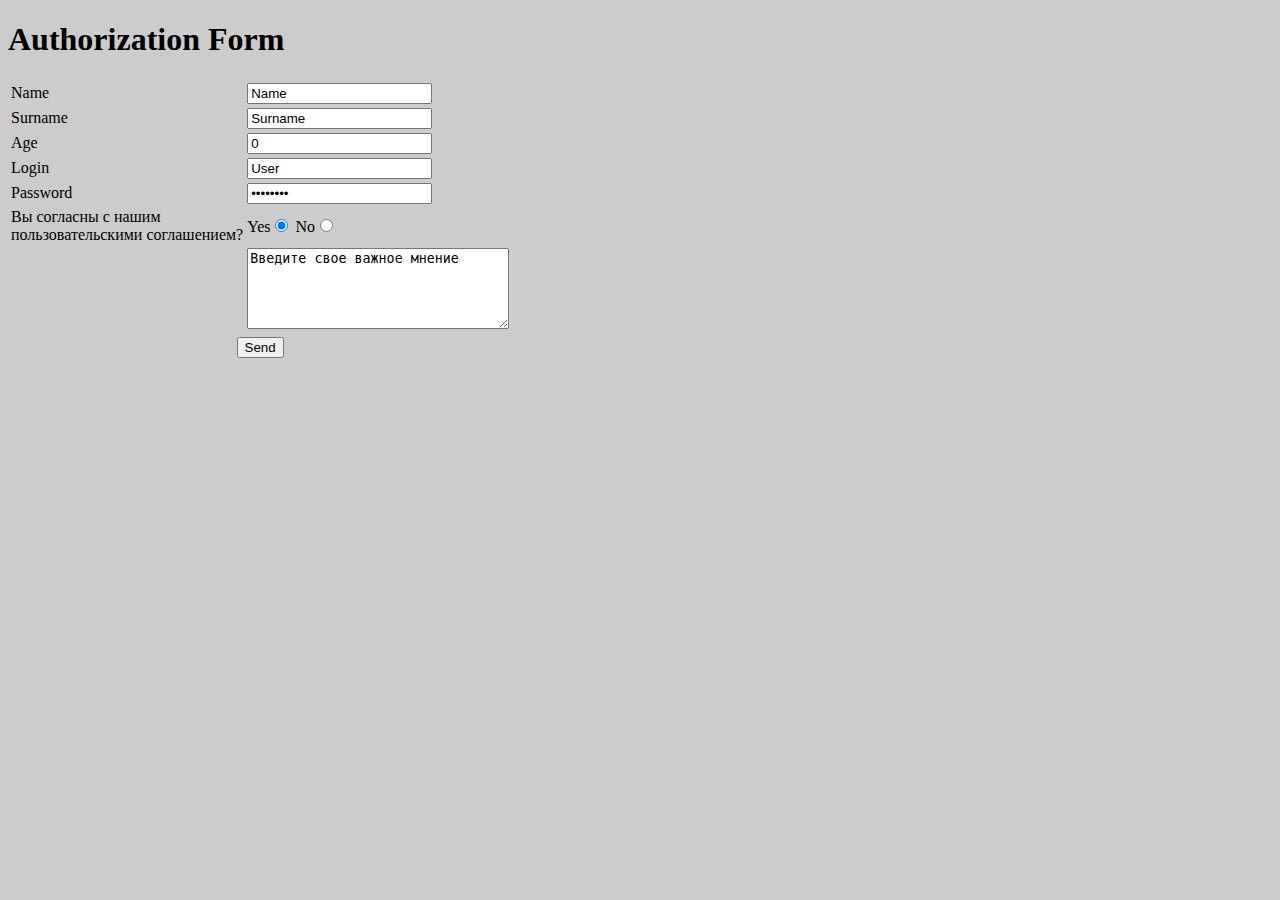
==== Lesson8HTML/index.html @ eaffdfd8 "Для MAC" ====
<!DOCTYPE html>
 <html>
 <head>
 	<title>Форма регистрации</title>
 	<link rel="stylesheet" type="text/css" href="style.css">
 </head>
 <body>
 <h1>Authorization Form</h1>
 <form>
 	<table>
 		<tr>
 			<td><label for = "name">Name</label></td>
 			<td><input type = "text" name = "name-field" id = "name" value = "Name"></td>
 		</tr>
 		<tr>
 			<td><label for = "surname">Surname</label></td>
 			<td><input type = "text" name = "surname-field" id = "surname" value = "Surname"></td>
 		</tr>
 		<tr>
 			<td><label for = "age">Age</label></td>
 			<td><input type = "text" name = "text-field" id = "age" value = "0"></td>
 		</tr>
 		<tr>
 			<td><label for = "login">Login</label></td>
 			<td><input type = "login" name = "login-field" id = "login" value = "User"></td>
 		</tr>
 		<tr>
 			<td><label for = "password">Password</label></td>
 			<td><input type = "password" name = "password-field" id = "password" value = "Password"></td>
 		</tr>
 		
 		<tr>
 			<td><label for = "agreement">Вы согласны с нашим<br> пользовательскими соглашением?</label></td>
 			<td><label>Yes<input type = "radio" name = "text-field" id = "agreement" checked></label>
 				<label>No<input type = "radio" name = "text-field" id = "agreement"></label></td>
 		</tr>
 		<tr>
 			<td></td>
 			<td><textarea name = "about-text" id = "about-id" rows = "5" cols = "30">Введите свое важное мнение</textarea></td>
 		</tr>
 		<tr>
 			<td colspan = "2"><div><input type = "submit" name = "button-field" id = "button-send" value="Send"></div></td>
 		</tr>
 </form>
 </body>
 </html>
---- Lesson8HTML/style.css ----
input:hover, textarea:hover { 
	border-color: blue;
	color: green;
 }

 input:focus, textarea:focus {
 	border-color: red;
 	color: yellow;
 }

div {
 	text-align: center;
 }

 body {
 	background-color: #ccc;
 }
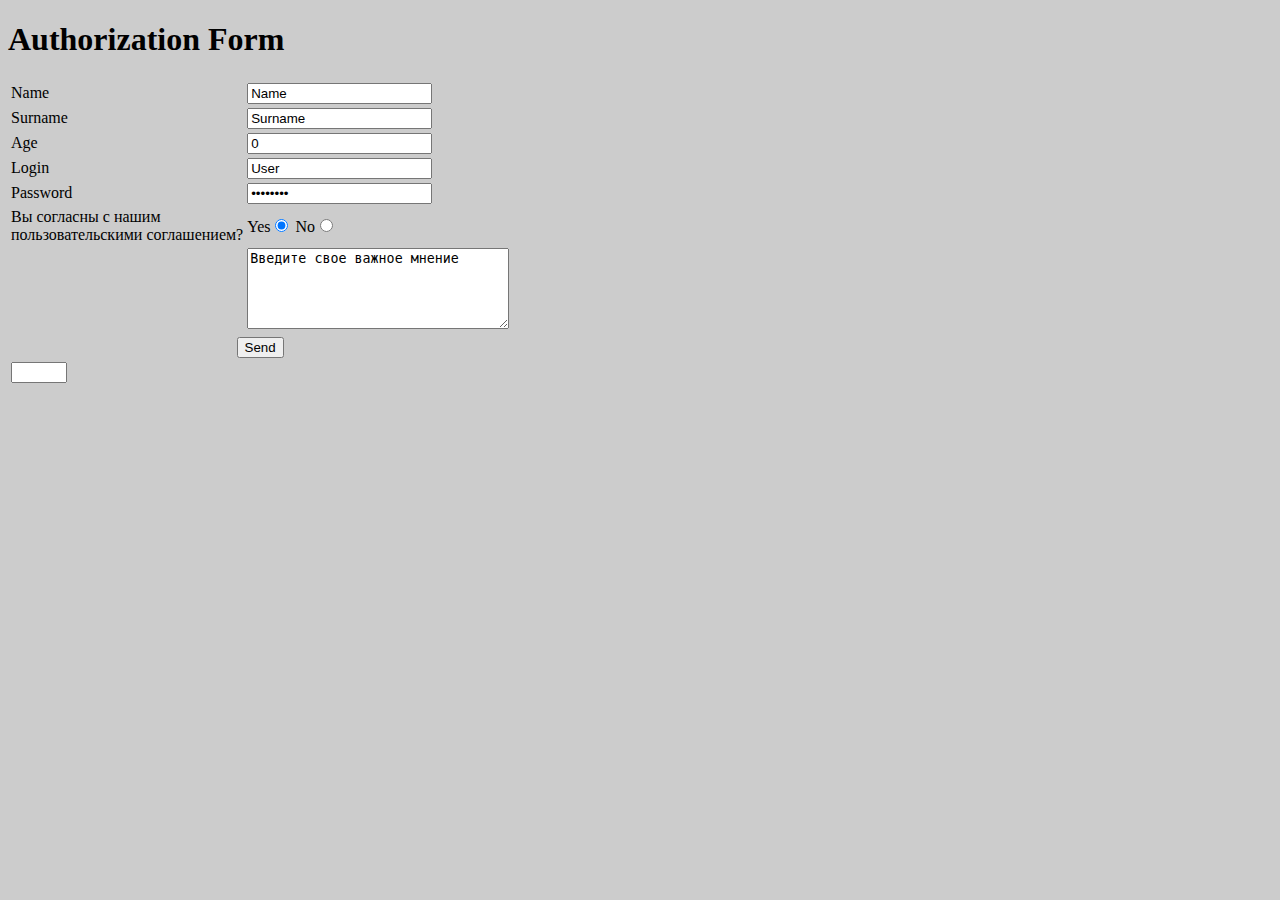
==== commit b5f3fad2: "Сделал 1 4 5 задания, с остальным сосу лапу" ====
--- a/Lesson8HTML/index.html
+++ b/Lesson8HTML/index.html
@@ -41,6 +41,11 @@
  		<tr>
  			<td colspan = "2"><div><input type = "submit" name = "button-field" id = "button-send" value="Send"></div></td>
  		</tr>
+ 		 <tr>
+ 		 	<td>
+ 		 		<input type = "number" name="number" min = "5" max = "15" step = "2">
+ 		 	</td>
+ 		 </tr>
  </form>
  </body>
  </html>
